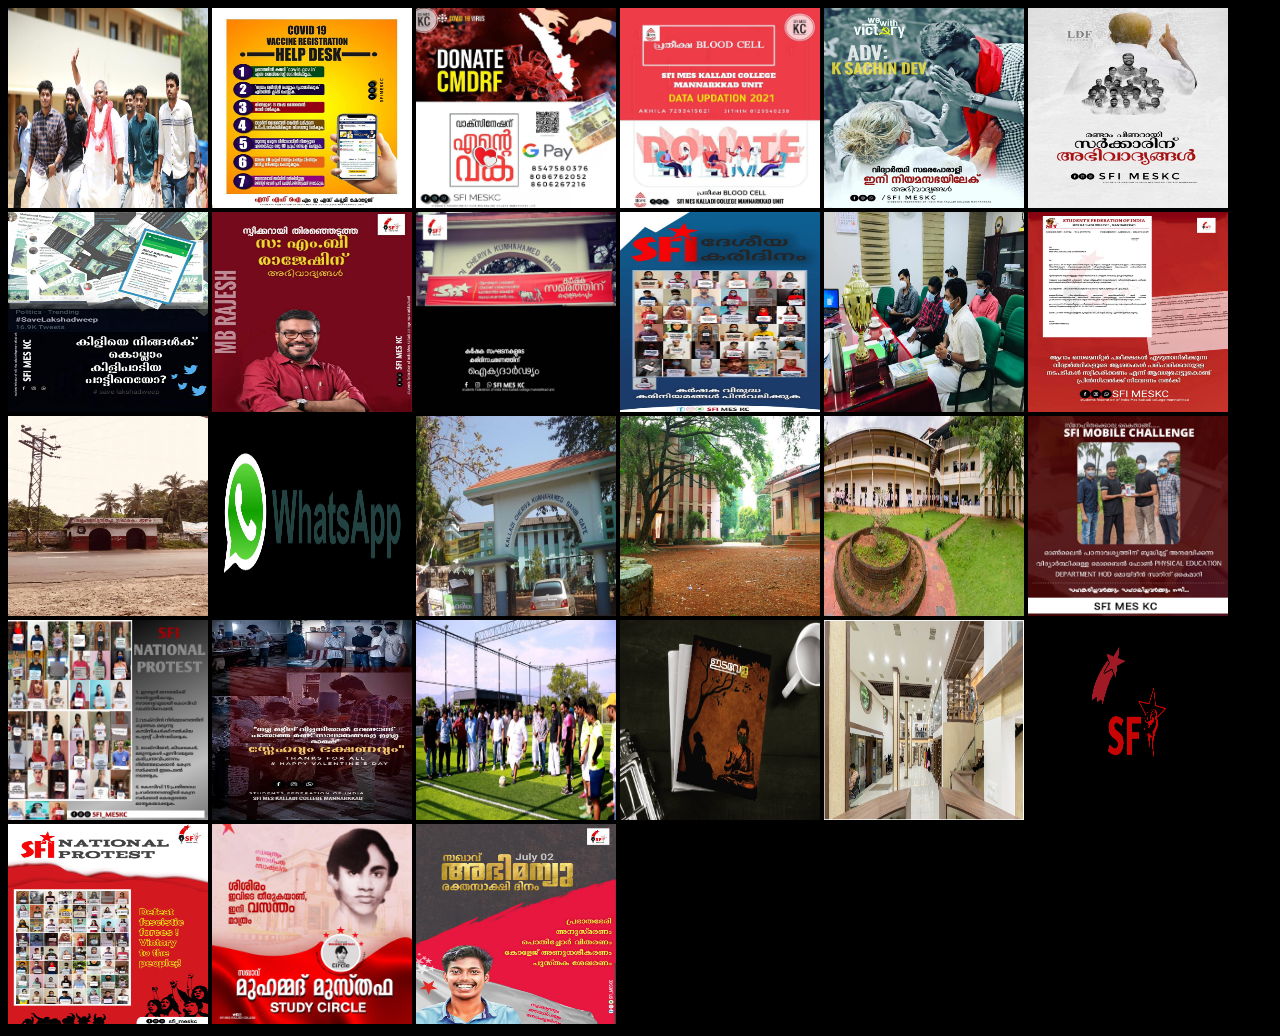
==== index.html @ 7ce4a4a3 "Add files via upload" ====
<html lang="en">
<head>
    <meta charset="UTF-8">
    <meta http-equiv="X-UA-Compatible" content="IE=edge">
    <meta name="viewport" content="width=device-width, initial-scale=1.0">
    <link rel="stylesheet" href="style.css">
    <title>Document</title>
</head>
<body>
    <div class="row">
    <img class="photo" src="LDF college.jpg"/>
    <img class="photo" src="covid help.jpg" />
    <img class="photo" src="cmdrf.jpg" />
    <img class="photo" src="Blood.jpg" />
    <img class="photo" src="sachin.jpg" />
    <img class="photo" src="govt.jpg" />
    <img class="photo" src="lakdhweeb.jpg" />
    <img class="photo" src="MBR.jpg" />
    <img class="photo" src="farmers.jpg" />
    <img class="photo" src="national black day.jpg" />
    <img class="photo" src="fees.jpg" />
    <img class="photo" src="mes state.jpg" />
    <img class="photo" src="cmrd mustafa bus stop.jpg" />
    <img class="photo" src="whatsapp.png" />
    <img class="photo" src="college gate.jpg" />
    <img class="photo" src="MES-Kalladi-College-Mannarkkad NCC.jpg" />
    <img class="photo" src="MES-kalladi-college Commerce.jpg" />
    <img class="photo" src="mobile challenge.jpg" />
    <img class="photo" src="vacine against central.jpg" />
    <img class="photo" src="food.jpg" />
    <img class="photo" src="football.jpg" />
    <img class="photo" src="edavela.jpg" />
    <img class="photo" src="library-1 kc.png" />
    <img class="photo" src="kclogo2.png" />
    <img class="photo" src="farmersProtest26.jpg" />
    <img class="photo" src="stydy circle.jpg" />
    <img class="photo" src="abimanue.jpg" />
    </div>
</body>
</html>
---- style.css ----
body{
    background-color: black;
}
.photo{
    width:200px;
    height: 200px;
}
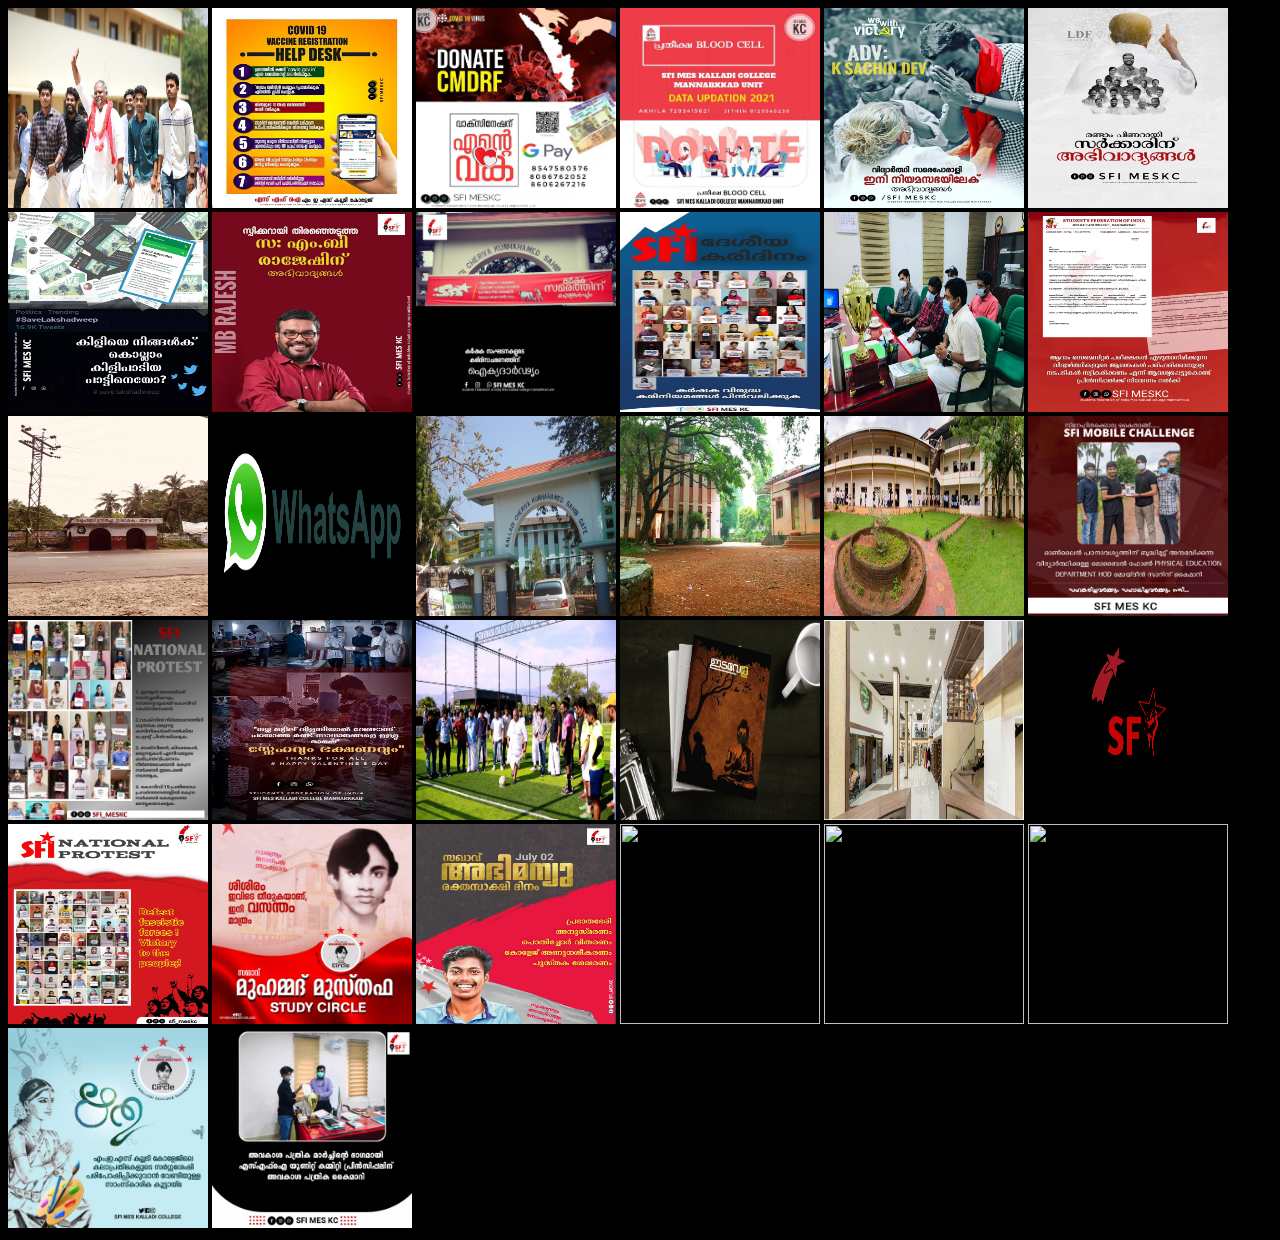
==== commit 2042baf2: "Add files via upload" ====
--- a/index.html
+++ b/index.html
@@ -35,6 +35,11 @@
     <img class="photo" src="farmersProtest26.jpg" />
     <img class="photo" src="stydy circle.jpg" />
     <img class="photo" src="abimanue.jpg" />
+    <img class="photo" src="STUDY CIRCLE logo.png" />
+    <img class="photo" src="STUDY CIRCLE ing sachin.jpg" />
+    <img class="photo" src="cleean college.jpg" />
+    <img class="photo" src="hrthu.jpg" />
+    <img class="photo" src="avakasham.jpg" />
     </div>
 </body>
 </html>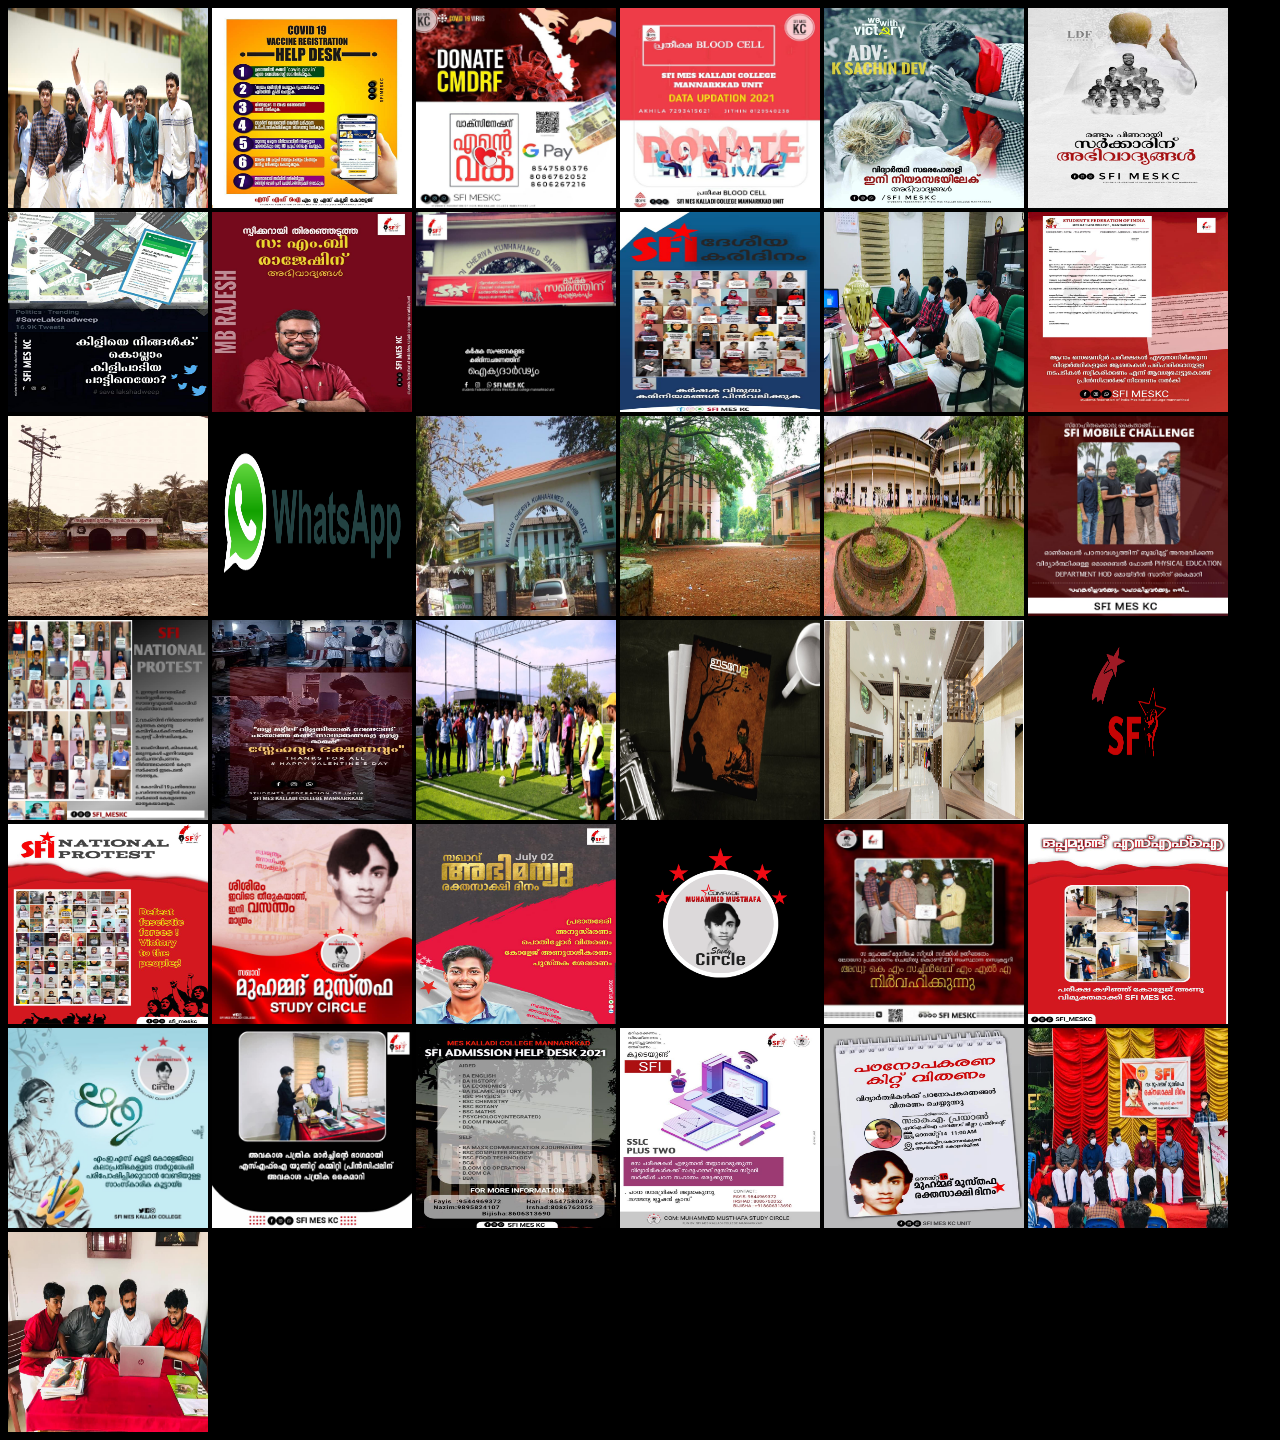
==== commit 8d5b1216: "Add files via upload" ====
--- a/index.html
+++ b/index.html
@@ -40,6 +40,12 @@
     <img class="photo" src="cleean college.jpg" />
     <img class="photo" src="hrthu.jpg" />
     <img class="photo" src="avakasham.jpg" />
+    <img class="photo" src="Help desk.jpg" />
+    <img class="photo" src="sslcPlusTwo.jpg" />
+    <img class="photo" src="STUDY kit.jpg" />
+    <img class="photo" src="16.jpg" />
+    <img class="photo" src="web.jpg" />
+
     </div>
 </body>
 </html>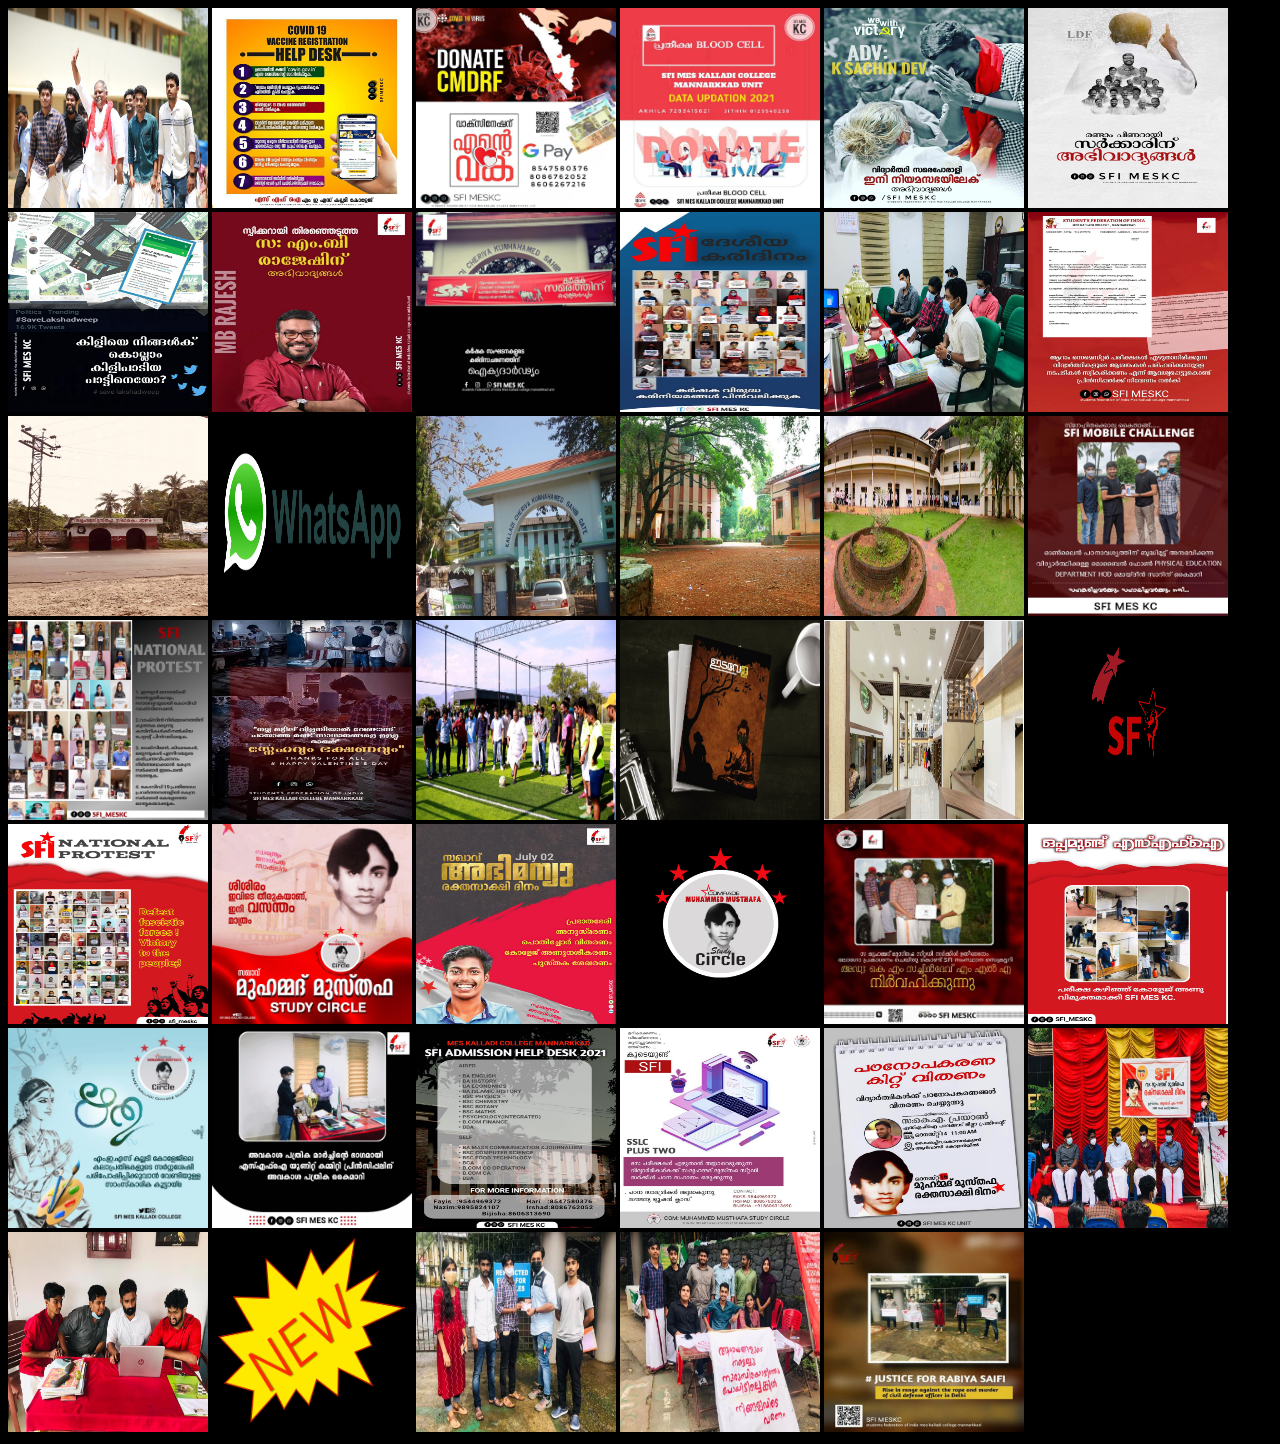
==== commit 90a59719: "Add files via upload" ====
--- a/index.html
+++ b/index.html
@@ -45,6 +45,11 @@
     <img class="photo" src="STUDY kit.jpg" />
     <img class="photo" src="16.jpg" />
     <img class="photo" src="web.jpg" />
+    <img class="photo" src="new.png" />
+    <img class="photo" src="membership.jpg" />
+    <img class="photo" src="helpdesk.jpg" />
+    <img class="photo" src="rabiya safi.jpg" />
+
 
     </div>
 </body>
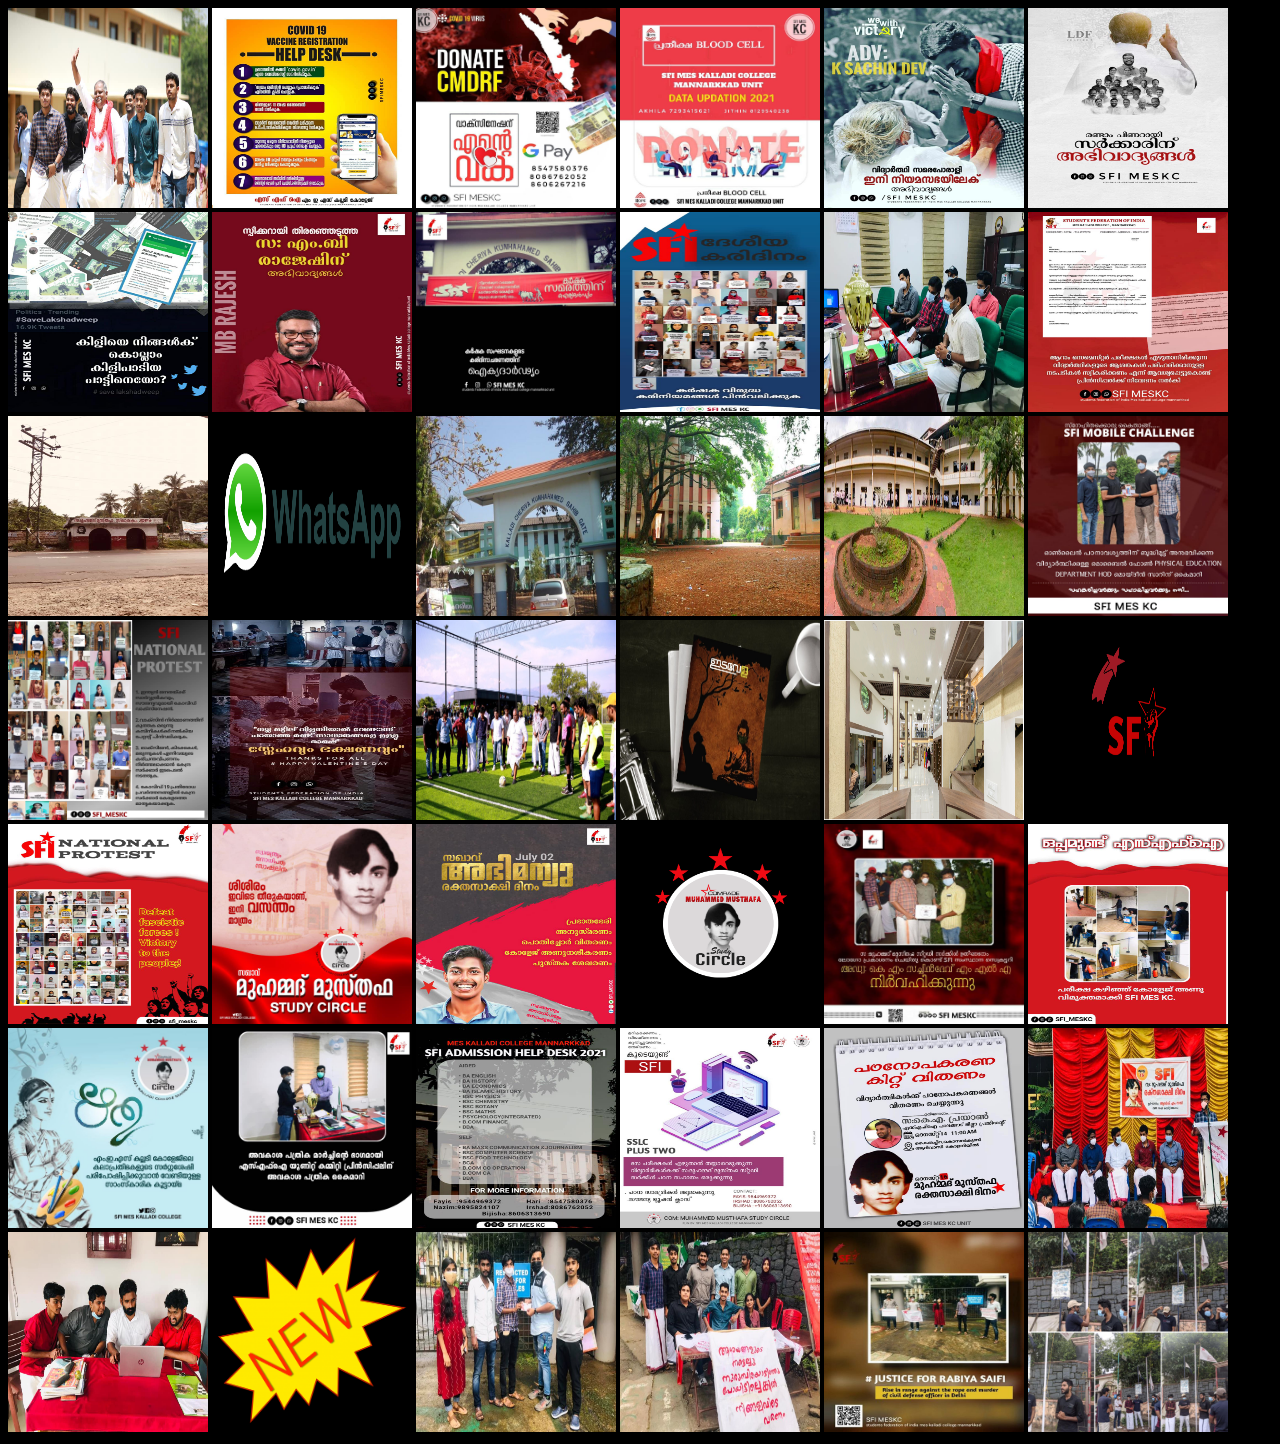
==== commit dca4665e: "Update index.html" ====
--- a/index.html
+++ b/index.html
@@ -49,8 +49,9 @@
     <img class="photo" src="membership.jpg" />
     <img class="photo" src="helpdesk.jpg" />
     <img class="photo" src="rabiya safi.jpg" />
+    <img class="photo" src="20 saythaly.jpg" />
 
 
     </div>
 </body>
-</html>+</html>
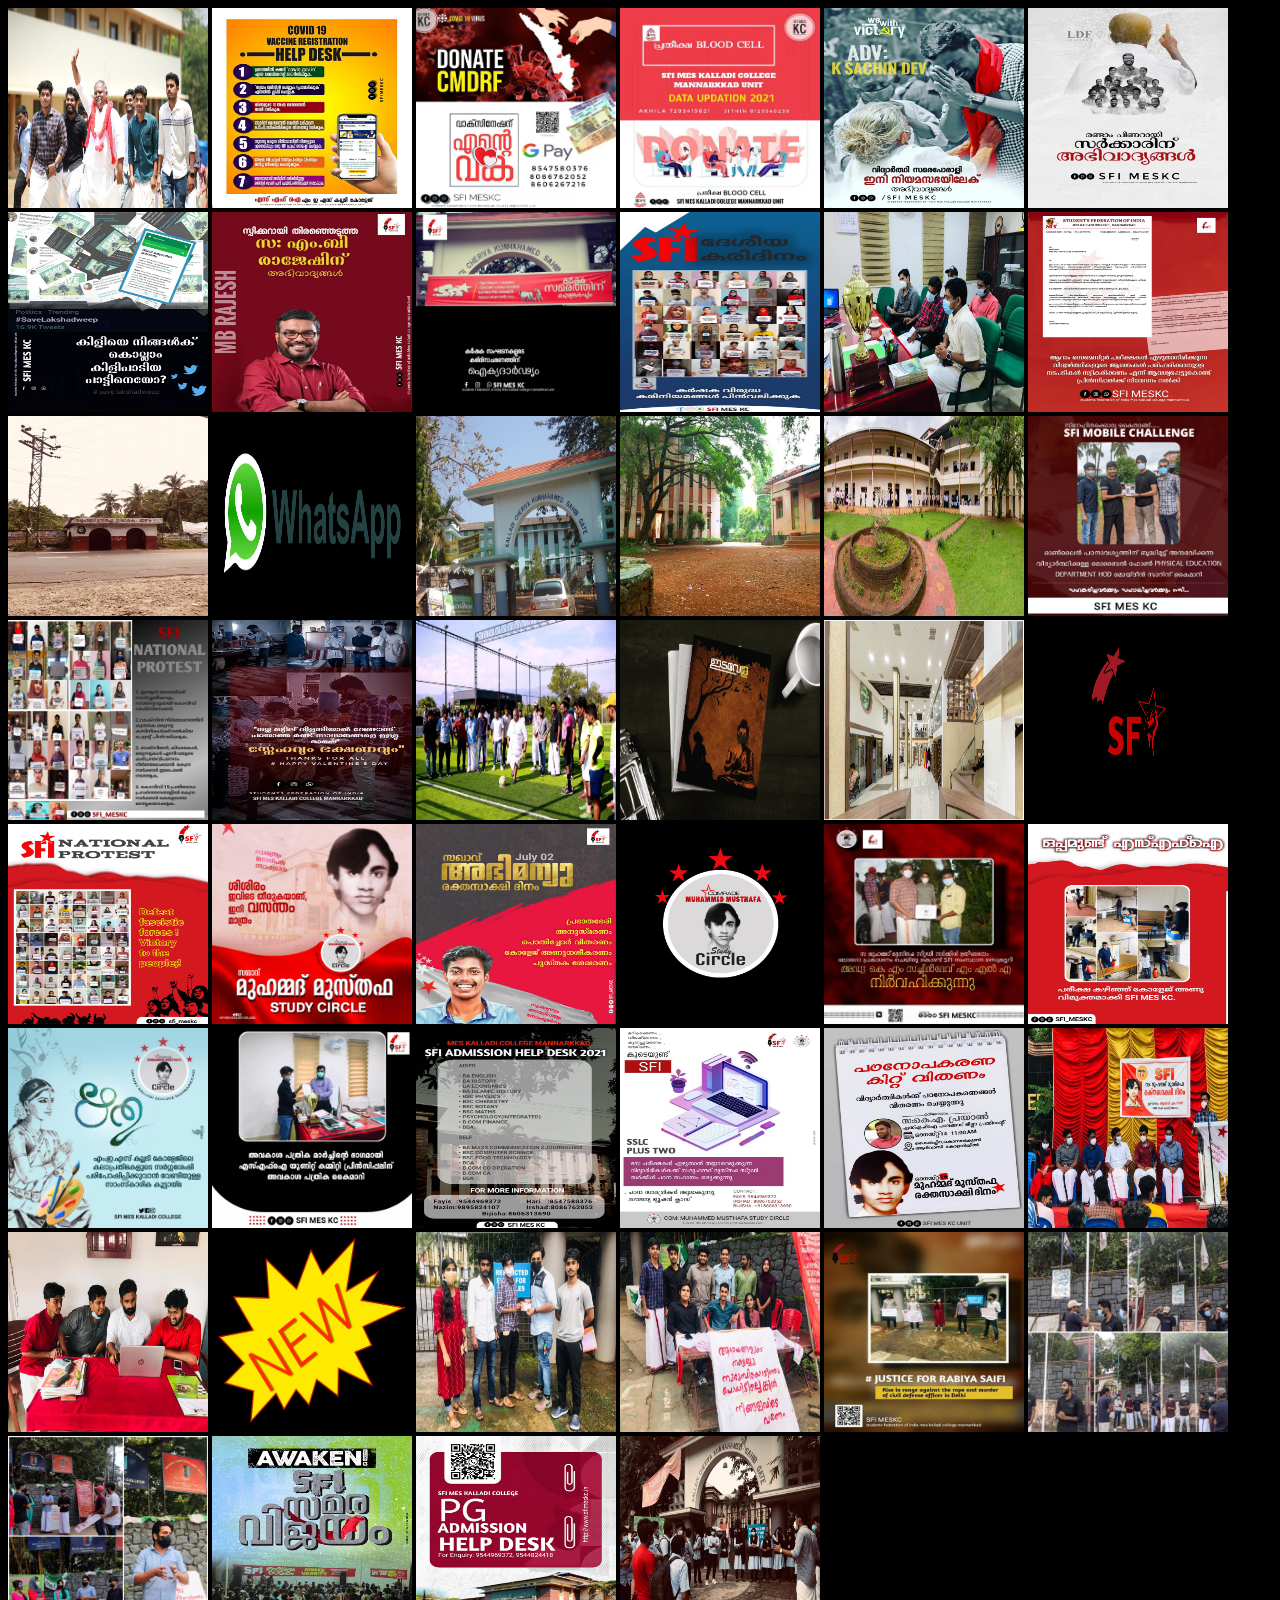
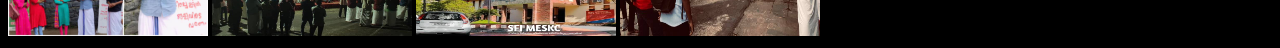
==== commit 6aa633e3: "Add files via upload" ====
--- a/index.html
+++ b/index.html
@@ -50,8 +50,11 @@
     <img class="photo" src="helpdesk.jpg" />
     <img class="photo" src="rabiya safi.jpg" />
     <img class="photo" src="20 saythaly.jpg" />
-
+    <img class="photo" src="rapakal hykyam.jpg" />
+    <img class="photo" src="rapakal cu.jpg" />
+    <img class="photo" src="PG help.jpg" />
+    <img class="photo" src="karshaka hykyam.jpg" />
 
     </div>
 </body>
-</html>
+</html>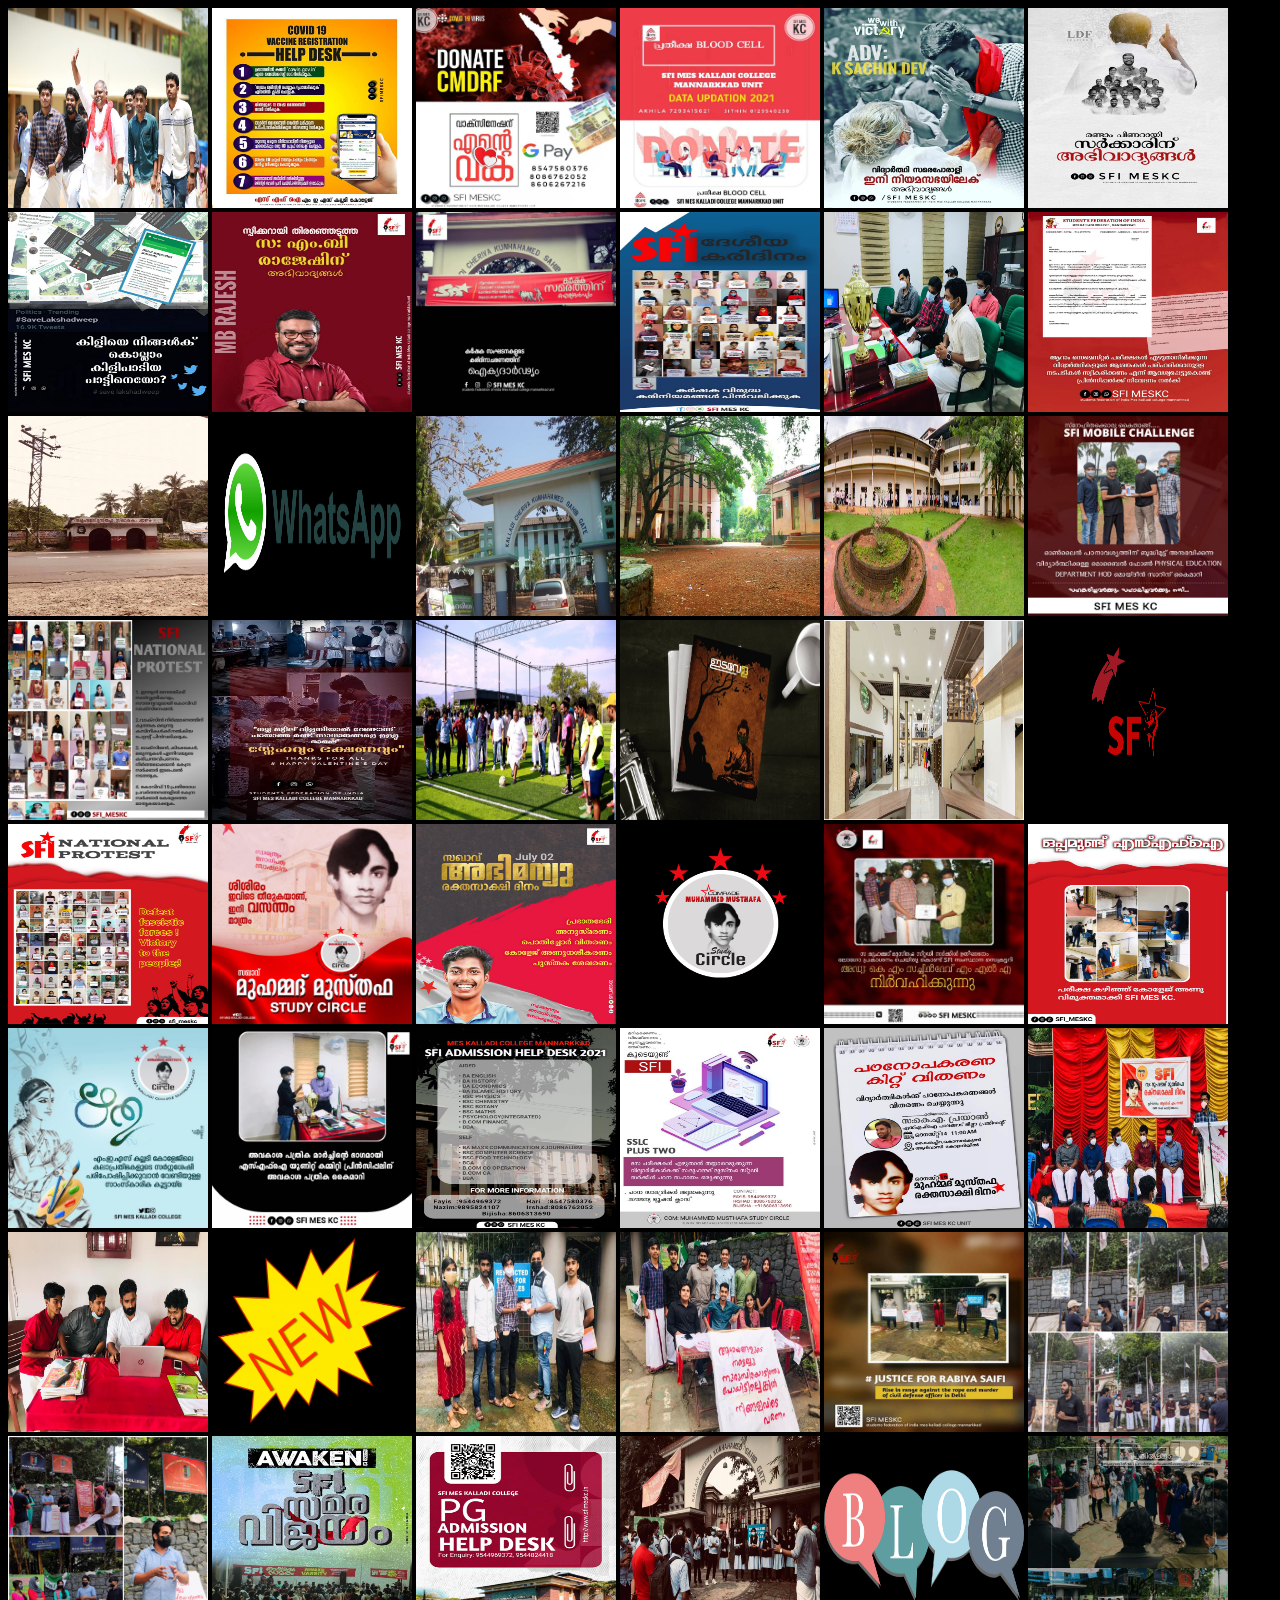
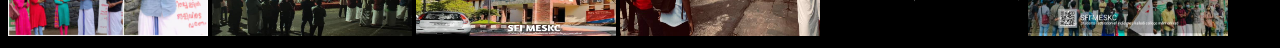
==== commit 2c02bbab: "Add files via upload" ====
--- a/index.html
+++ b/index.html
@@ -54,6 +54,8 @@
     <img class="photo" src="rapakal cu.jpg" />
     <img class="photo" src="PG help.jpg" />
     <img class="photo" src="karshaka hykyam.jpg" />
+    <img class="photo" src="blog.png" />
+    <img class="photo" src="ernakkulam ac.jpg" />
 
     </div>
 </body>
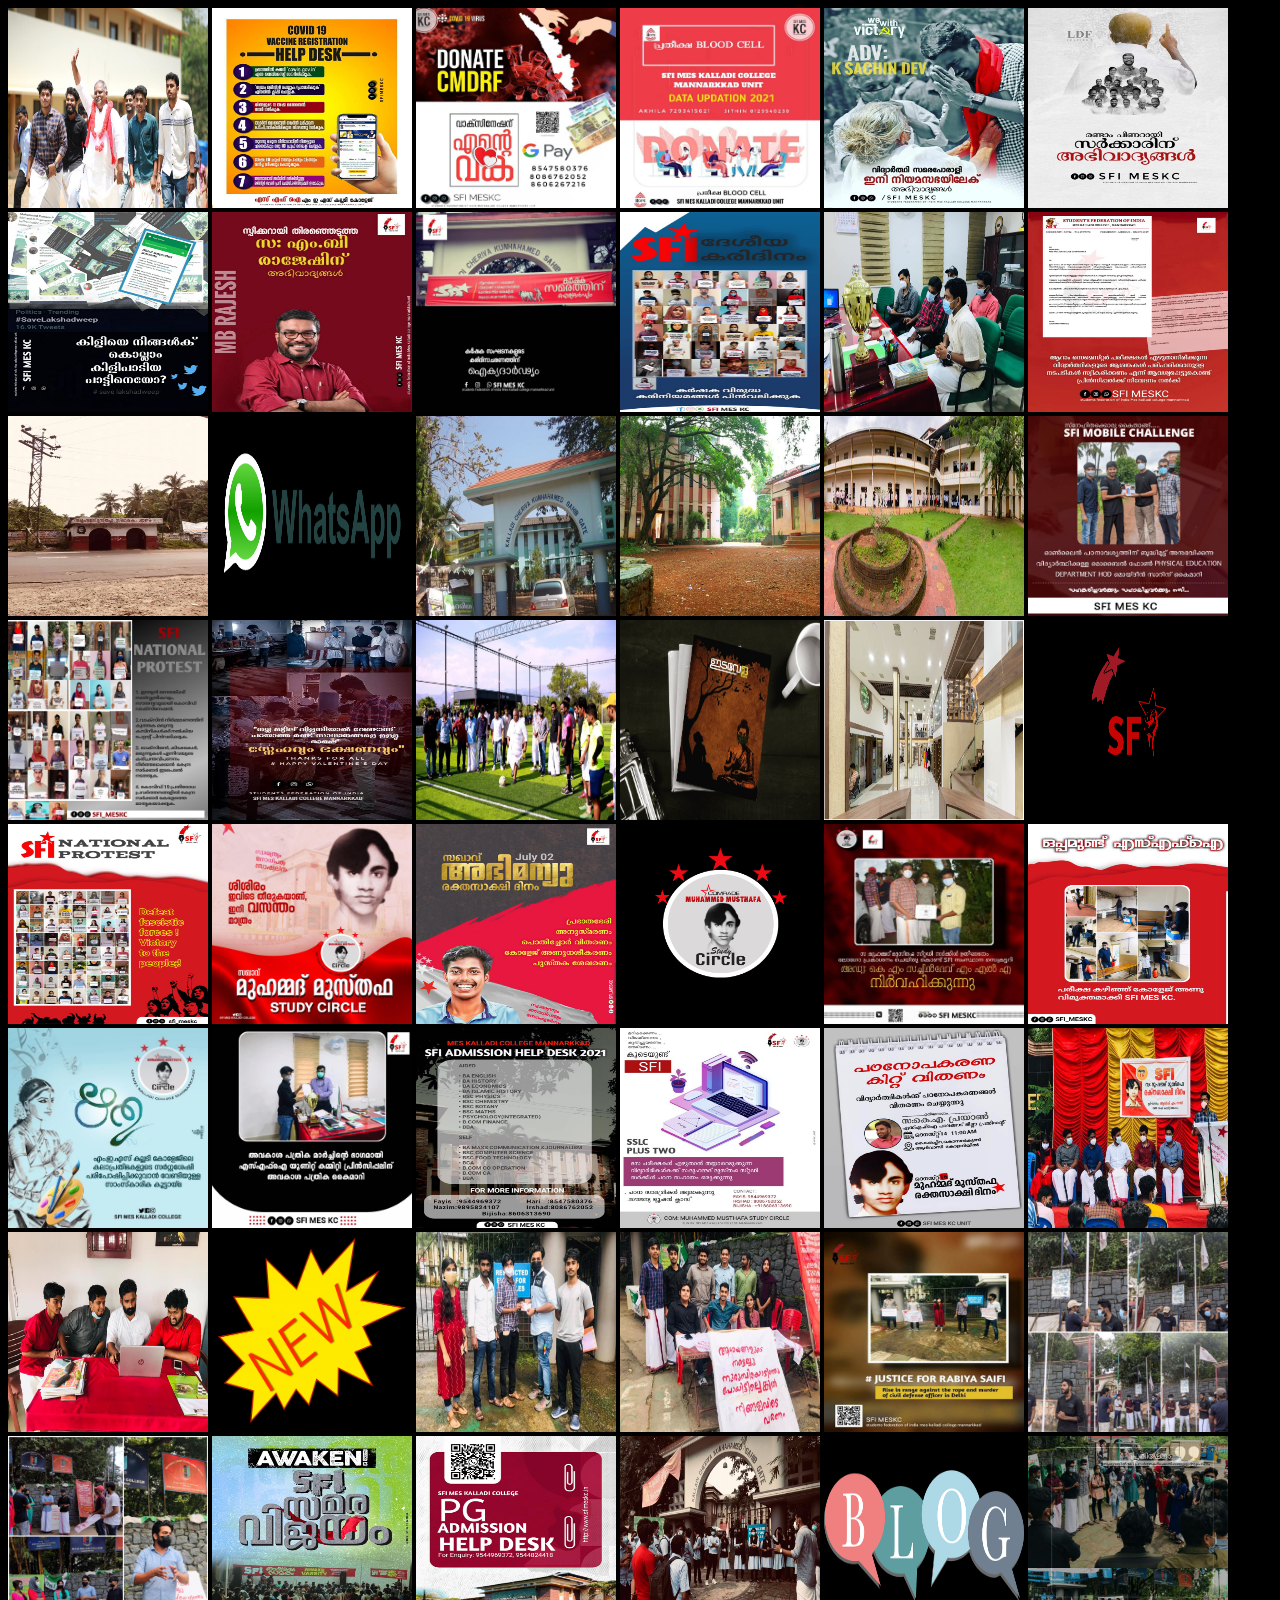
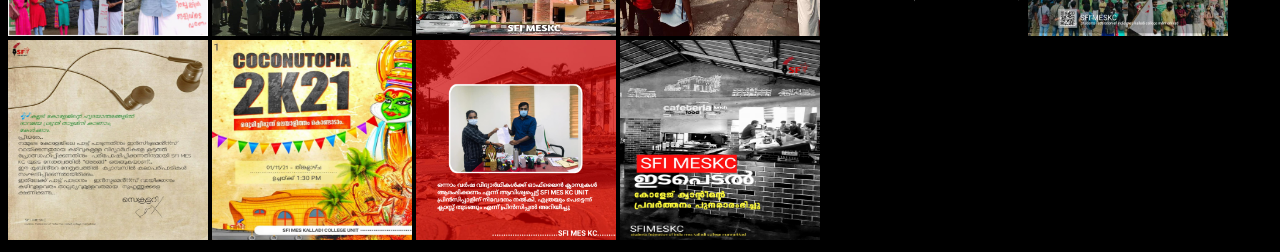
==== commit 01b789b0: "Add files via upload" ====
--- a/index.html
+++ b/index.html
@@ -56,6 +56,10 @@
     <img class="photo" src="karshaka hykyam.jpg" />
     <img class="photo" src="blog.png" />
     <img class="photo" src="ernakkulam ac.jpg" />
+    <img class="photo" src="kala.jpg" />
+    <img class="photo" src="coconutopia.jpg" />
+    <img class="photo" src="shyam-principal.jpg" />
+    <img class="photo" src="canteen.jpg" />
 
     </div>
 </body>
